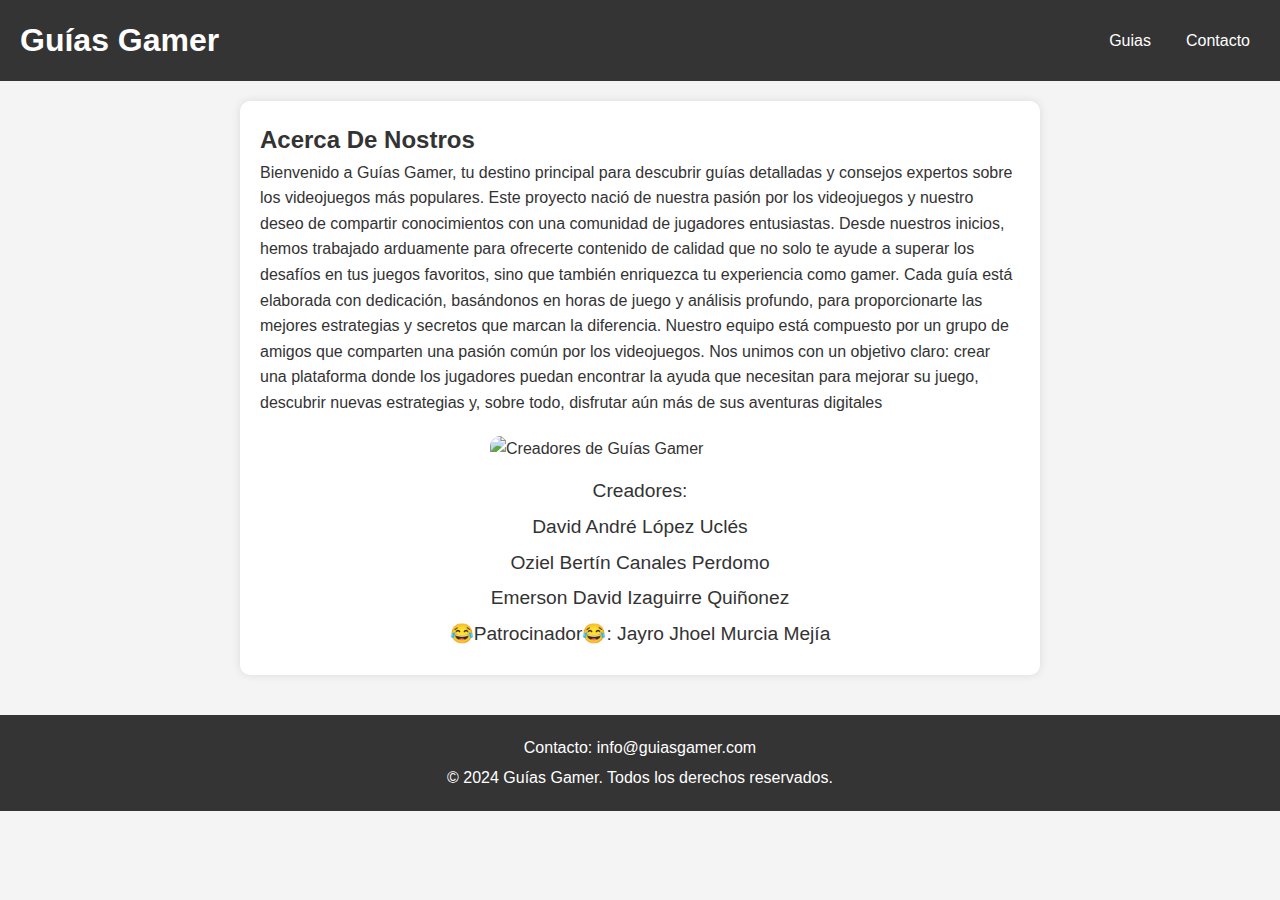
==== ADN.html @ f8b97e7a "Beta" ====
<!DOCTYPE html>
<html lang="en">
<head>
    <meta charset="UTF-8">
    <meta name="viewport" content="width=device-width, initial-scale=1.0">
    <title>Acerca De Nosotros</title>
    <link rel="stylesheet" href="css/EstiloADN.css">
</head>
<body class="body">
    <header class="header">
        <div class="logo">
            <h1 class="titulo-principal">Guías Gamer</h1>
        </div>
        <nav class="nav">
            <a href="index.html" class="nav-link">Guias</a>
            <a href="Formulario.html" class="nav-link">Contacto</a>
        </nav>
    </header>

    <main class="content">
        <h2 class="subtitulo">Acerca De Nostros</h2>
        <p>
            Bienvenido a Guías Gamer, tu destino principal para descubrir guías detalladas y consejos expertos sobre los videojuegos más populares. Este proyecto nació de nuestra pasión por los videojuegos y nuestro deseo de compartir conocimientos con una comunidad de jugadores entusiastas.
            Desde nuestros inicios, hemos trabajado arduamente para ofrecerte contenido de calidad que no solo te ayude a superar los desafíos en tus juegos favoritos, sino que también enriquezca tu experiencia como gamer. Cada guía está elaborada con dedicación, basándonos en horas de juego y análisis profundo, para proporcionarte las mejores estrategias y secretos que marcan la diferencia.
            Nuestro equipo está compuesto por un grupo de amigos que comparten una pasión común por los videojuegos. Nos unimos con un objetivo claro: crear una plataforma donde los jugadores puedan encontrar la ayuda que necesitan para mejorar su juego, descubrir nuevas estrategias y, sobre todo, disfrutar aún más de sus aventuras digitales
        </p>
        <div class="creadores">
            <img src="img/creadores.jpg" alt="Creadores de Guías Gamer" class="creadores-imagen">
            <div class="nombres-creadores">
                <p>Creadores:</p>
                <p>David André López Uclés</p>
                <p>Oziel Bertín Canales Perdomo</p>
                <p>Emerson David Izaguirre Quiñonez</p>
                <p>😂Patrocinador😂: Jayro Jhoel Murcia Mejía</p>
            </div>
        </div>
    </main>

    <footer class="footer">
        <p class="footer-texto">Contacto: <a href="#" class="footer-link">info@guiasgamer.com</a></p>
        <p class="footer-texto">&copy; 2024 Guías Gamer. Todos los derechos reservados.</p>
    </footer>
</body>
</html>
---- css/EstiloADN.css ----
* {
    margin: 0;
    padding: 0;
    box-sizing: border-box;
}


.body {
    font-family: Arial, sans-serif;
    line-height: 1.6;
    background-color: #f4f4f4;
    color: #333;
    display: flex;
    flex-direction: column;
    align-items: center;
}


.header {
    background: #343434;
    color: white;
    width: 100%;
    padding: 15px 0;
    display: flex;
    justify-content: space-between;
    align-items: center;
    flex-wrap: wrap;
}

.titulo-principal {
    margin-left: 20px;
}


.nav {
    display: flex;
    gap: 15px;
    margin-right: 20px;
}

.nav-link {
    color: white;
    text-decoration: none;
    padding: 5px 10px;
}

.nav-link:hover {
    background: #555;
    border-radius: 5px;
}


.content {
    max-width: 800px;
    margin: 20px;
    padding: 20px;
    background: white;
    box-shadow: 0px 0px 10px rgba(0, 0, 0, 0.1);
    border-radius: 10px;
}


.creadores {
    display: flex;
    flex-direction: column;
    align-items: center;
    margin-top: 20px;
}

.creadores-imagen {
    width: 300px;
    height: auto;
    border-radius: 10px;
    margin-bottom: 10px;
}

.nombres-creadores {
    text-align: center;
}

.nombres-creadores p {
    margin: 5px 0;
    font-size: 1.2em;
}


.footer {
    background: #343434;
    color: white;
    width: 100%;
    text-align: center;
    padding: 15px 0;
    margin-top: 20px;
}

.footer-texto {
    margin: 5px 0;
}

.footer-link {
    color: #fff;
    text-decoration: none;
}

.footer-link:hover {
    text-decoration: underline;
}
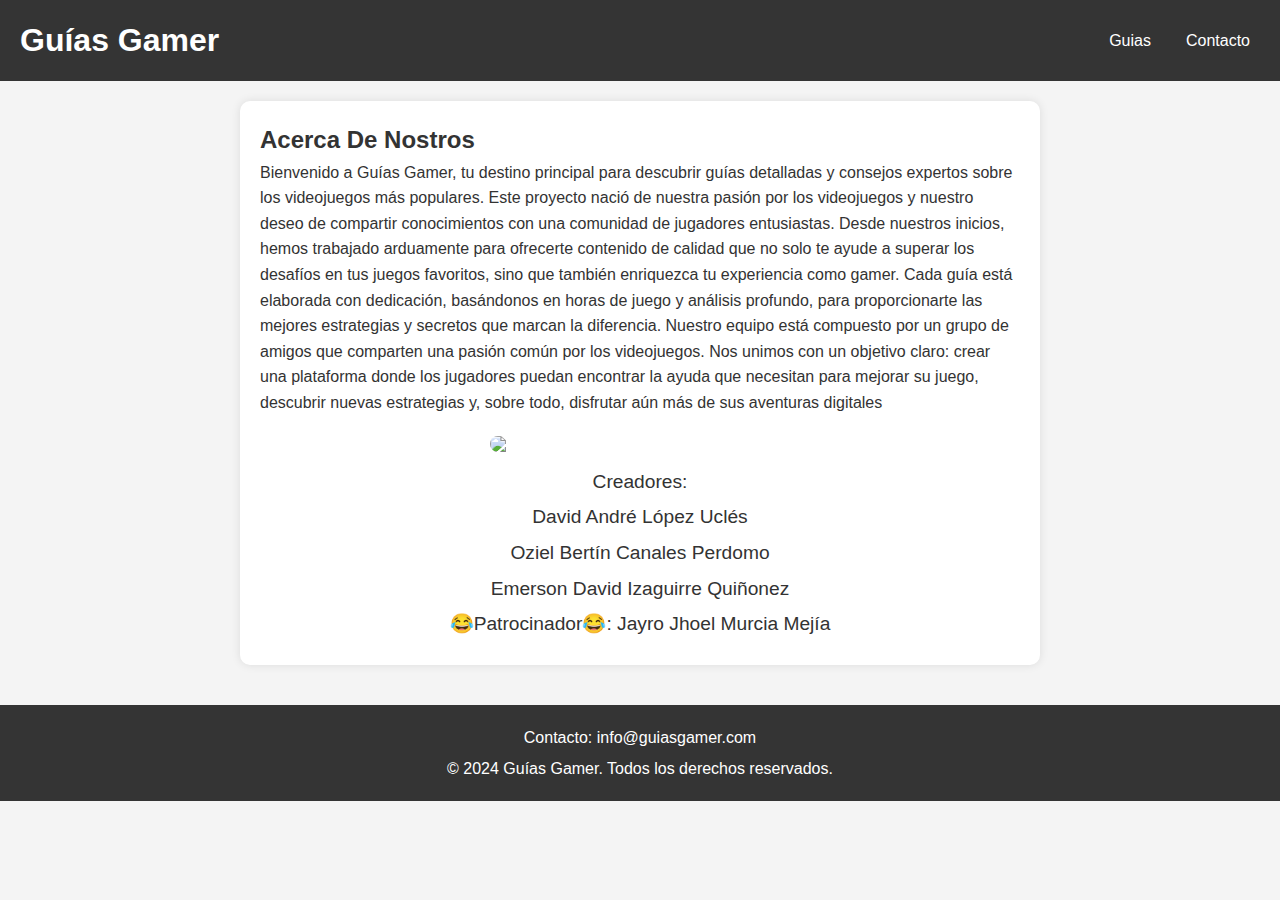
==== commit 44ac7c96: "Actu" ====
--- a/ADN.html
+++ b/ADN.html
@@ -25,7 +25,7 @@
             Nuestro equipo está compuesto por un grupo de amigos que comparten una pasión común por los videojuegos. Nos unimos con un objetivo claro: crear una plataforma donde los jugadores puedan encontrar la ayuda que necesitan para mejorar su juego, descubrir nuevas estrategias y, sobre todo, disfrutar aún más de sus aventuras digitales
         </p>
         <div class="creadores">
-            <img src="img/creadores.jpg" alt="Creadores de Guías Gamer" class="creadores-imagen">
+            <img src="img/creadores.jpg" class="creadores-imagen">
             <div class="nombres-creadores">
                 <p>Creadores:</p>
                 <p>David André López Uclés</p>
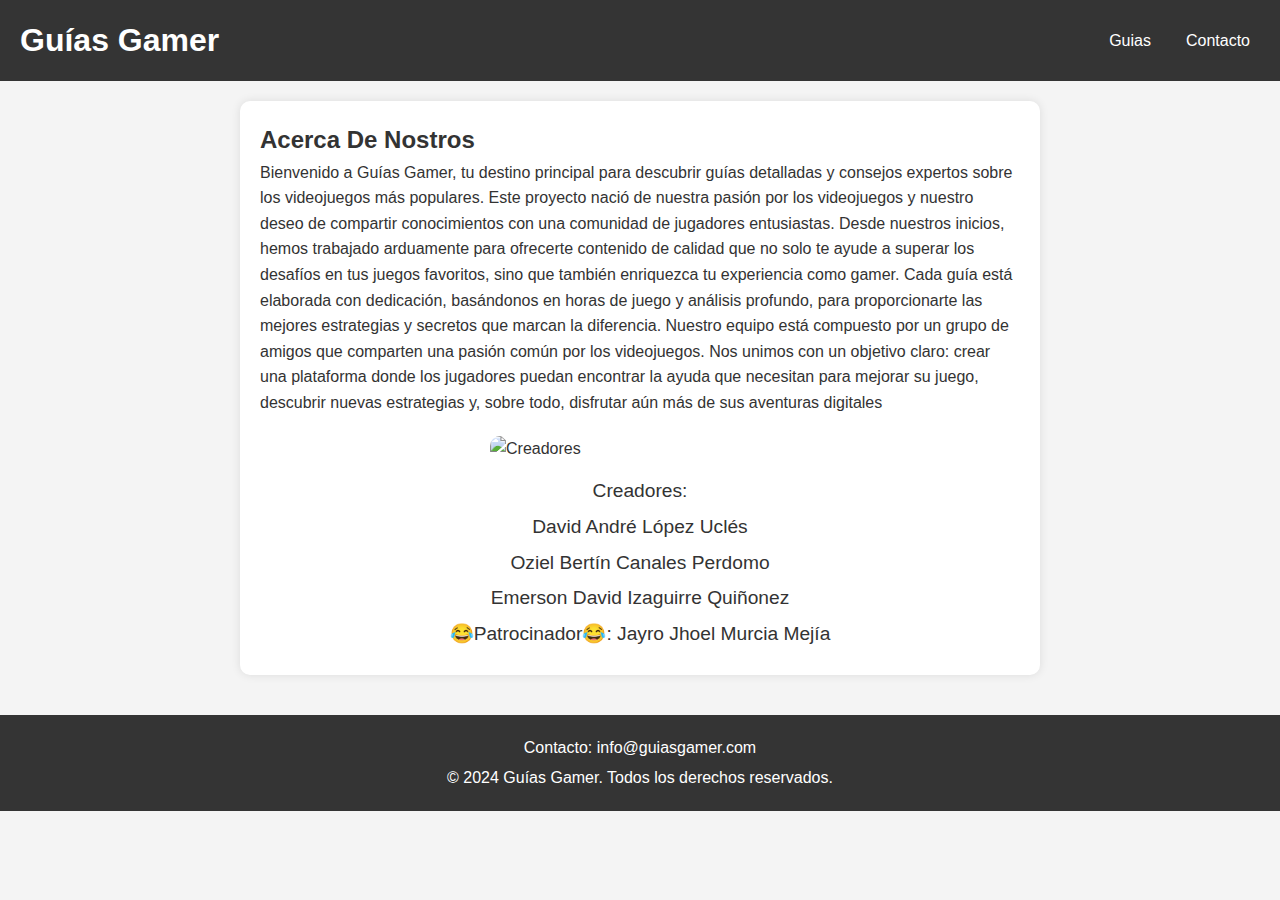
==== commit ddd81d87: "NOSEEEEE" ====
--- a/ADN.html
+++ b/ADN.html
@@ -23,15 +23,15 @@
             Bienvenido a Guías Gamer, tu destino principal para descubrir guías detalladas y consejos expertos sobre los videojuegos más populares. Este proyecto nació de nuestra pasión por los videojuegos y nuestro deseo de compartir conocimientos con una comunidad de jugadores entusiastas.
             Desde nuestros inicios, hemos trabajado arduamente para ofrecerte contenido de calidad que no solo te ayude a superar los desafíos en tus juegos favoritos, sino que también enriquezca tu experiencia como gamer. Cada guía está elaborada con dedicación, basándonos en horas de juego y análisis profundo, para proporcionarte las mejores estrategias y secretos que marcan la diferencia.
             Nuestro equipo está compuesto por un grupo de amigos que comparten una pasión común por los videojuegos. Nos unimos con un objetivo claro: crear una plataforma donde los jugadores puedan encontrar la ayuda que necesitan para mejorar su juego, descubrir nuevas estrategias y, sobre todo, disfrutar aún más de sus aventuras digitales
-        </p>
+        </p> 
         <div class="creadores">
-            <img src="img/creadores.jpg" class="creadores-imagen">
+            <img src="img/Fundadores.jpg" alt="Creadores" class="creadores-imagen">
             <div class="nombres-creadores">
                 <p>Creadores:</p>
                 <p>David André López Uclés</p>
                 <p>Oziel Bertín Canales Perdomo</p>
                 <p>Emerson David Izaguirre Quiñonez</p>
-                <p>😂Patrocinador😂: Jayro Jhoel Murcia Mejía</p>
+                <p>😂Patrocinador😂: Jayro Jhoel Murcia Mejía </p>
             </div>
         </div>
     </main>
